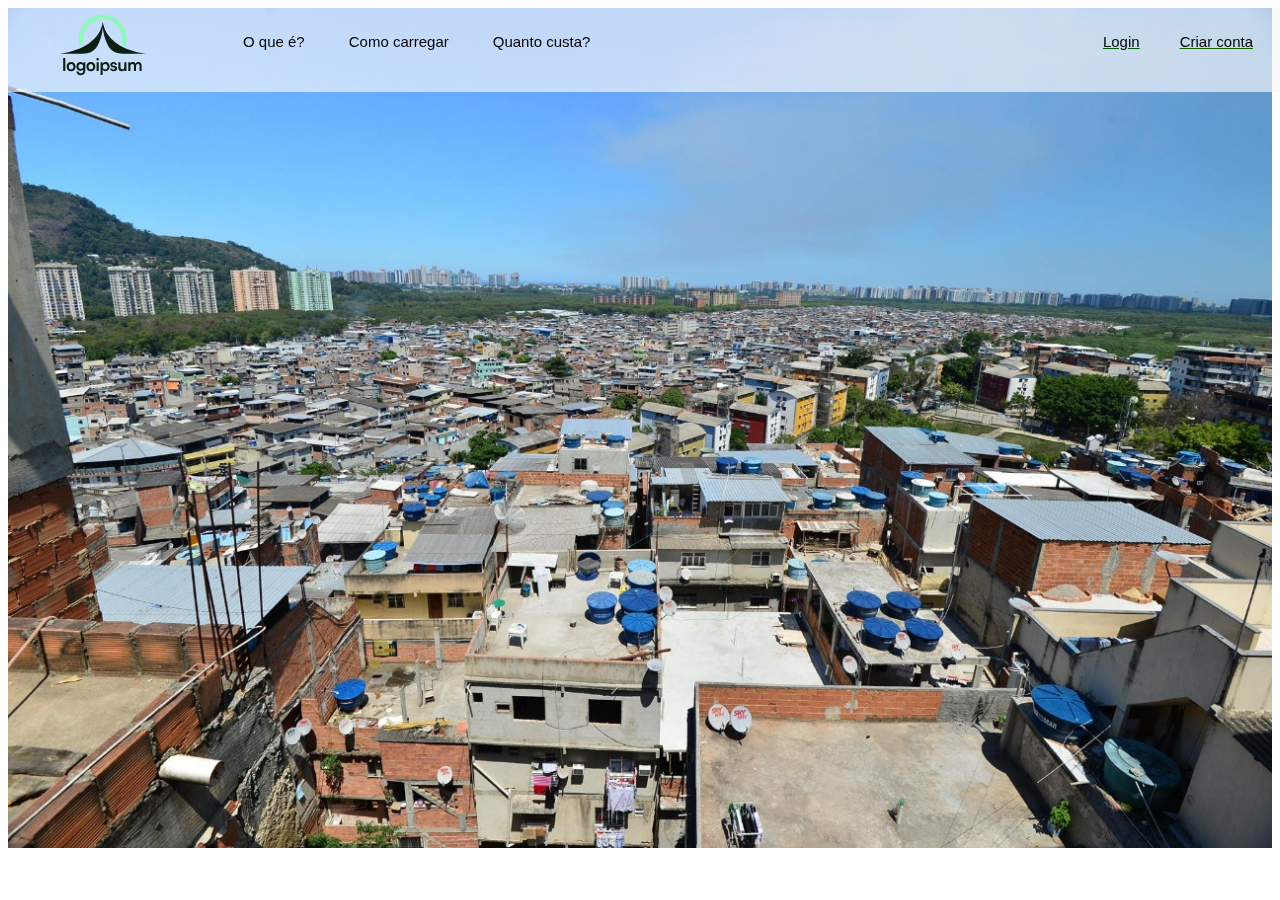
==== carteira digital/index.html @ 46909909 "Add files via upload" ====
<!DOCTYPE html>
<html lang="en">
<head>
    <meta charset="UTF-8">
    <meta name="viewport" content="width=device-width, initial-scale=1.0">
    <title>carteira digital</title>
    <link rel="stylesheet" href="stylesheet/style.css">
</head>
<body>
    <header>
        <nav id="menu">
            <img id="logocrb" src="img/Logocolorida.svg" alt="">
            <ul>
                <li><a href="#">O que é?</a> </li>
                <li><a href="#">Como carregar</a> </li>
                <li><a href="#">Quanto custa? </a></li>
                <li id="criar"><a href="cadastro1.html">Criar conta</a></li>
                <li id="entrar"><a href="login.html">Login</a></li>
            </ul>
        </nav>
    </header>
    <main>
        <div id="banner"> 
            <img src="img/favela.jpeg" alt="">
        </div>
    </main>
    <footer>

    </footer>
    
</body>
</html>
---- carteira digital/stylesheet/style.css ----
@charset "utf-8";

/*--- COMEÇO SMARTPHONE ---*/
@media screen and (max-width:420px){



}/*--- FIM SMARTPHONE ---*/





/*--- COMEÇO TABLET ---*/
@media screen and (min-width:421px) and (max-width:1023px){

}
/*--- FIM TABLET ---*/





/*--- COMEÇO DESK ---*/
@media screen and (min-width:1024px){
    #menu{
        background-color: rgba(247, 247, 251, 0.661);
        display: inline-block;
        position: fixed;
        width: 100%;
        padding-bottom: 15px;
    }
    nav#menu ul li {
        display: inline-block;
    }
    nav#menu ul{
        margin: 0px;
        padding: 0px;
        list-style-type: none;
    }
    #logocrb{
        width: 90px;
        float: left ;
        padding: 5px 90px 0px 50px;
    }
    nav#menu ul li A{
        color: rgb(5, 4, 4);
        font-family: 'Segoe UI', Tahoma, Geneva, Verdana, sans-serif;
        font-size: 15px;
        text-decoration: none;
        display: block;
        padding: 25px 35px 2px 5px  ;
    }
    #criar{
        color: rgb(1, 91, 12);
        font-family: 'Segoe UI', Tahoma, Geneva, Verdana, sans-serif;
        font-size: 20px;
        text-decoration: underline rgb(19, 96, 0);
        display: block;
        float: inline-end;
    
    }
    #entrar{
        color: rgb(1, 91, 12);
        font-family: 'Segoe UI', Tahoma, Geneva, Verdana, sans-serif;
        font-size: 20px;
        text-decoration: underline ;
        display: block;
        float: inline-end;
    
    }
    
    #banner{
        width: 100%;
        height: 400px;
        color:aqua;
        display: block;
        
    }
    #banner img{
        width:100%;
        height: 5oopx;
    }
    

}
/*--- FIM desk ---*/
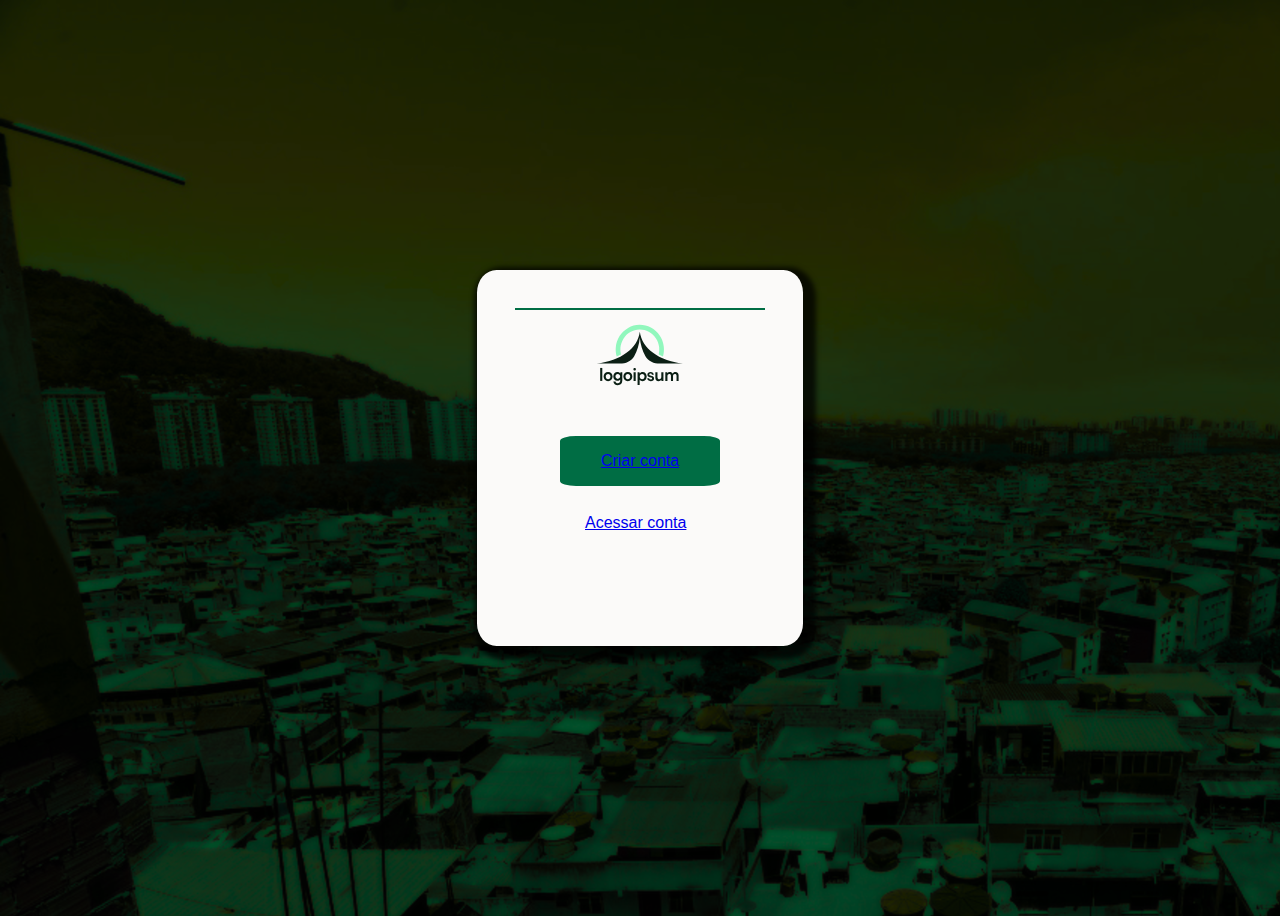
==== commit 37d182c3: "Add files via upload" ====
--- a/carteira digital/index.html
+++ b/carteira digital/index.html
@@ -6,27 +6,19 @@
     <title>carteira digital</title>
     <link rel="stylesheet" href="stylesheet/style.css">
 </head>
-<body>
-    <header>
-        <nav id="menu">
-            <img id="logocrb" src="img/Logocolorida.svg" alt="">
-            <ul>
-                <li><a href="#">O que é?</a> </li>
-                <li><a href="#">Como carregar</a> </li>
-                <li><a href="#">Quanto custa? </a></li>
-                <li id="criar"><a href="cadastro1.html">Criar conta</a></li>
-                <li id="entrar"><a href="login.html">Login</a></li>
-            </ul>
-        </nav>
-    </header>
+<body  style="background-image: url(img/favela.png);">
+   
     <main>
-        <div id="banner"> 
-            <img src="img/favela.jpeg" alt="">
-        </div>
+        <div id="tira1"></div>
+        <div id="header">
+            <img src="img/Logocolorida.svg" alt="">
+           
+        </div><br><br>
+        
+        <div id="button1"><a href="cadastro1.html">Criar conta</a></div><br>
+        <div id="button2"><a href="login.html">Acessar conta</a></div><br><br>
+     
     </main>
-    <footer>
-
-    </footer>
     
 </body>
 </html>--- a/carteira digital/stylesheet/style.css
+++ b/carteira digital/stylesheet/style.css
@@ -23,65 +23,80 @@
 
 /*--- COMEÇO DESK ---*/
 @media screen and (min-width:1024px){
-    #menu{
-        background-color: rgba(247, 247, 251, 0.661);
-        display: inline-block;
-        position: fixed;
-        width: 100%;
-        padding-bottom: 15px;
+    body {
+        display: flex;
+        justify-content: center;
+        align-items: center;
+        min-height: 100vh;
+        background-color: rgb(187, 186, 185);
+        font-family: 'Segoe UI', Tahoma, Geneva, Verdana, sans-serif;
+      }
+      
+    main{
+        width: 250px;
+        height: 300px;
+        background-color: rgb(251, 250, 249);
+        margin: auto;
+        border-radius: 6%;
+        padding: 3%;
+        display: block;
+        box-shadow: 5px 5px 5px 8px #000000bb;
+        align-items: center;
+        
     }
-    nav#menu ul li {
-        display: inline-block;
-    }
-    nav#menu ul{
-        margin: 0px;
-        padding: 0px;
-        list-style-type: none;
-    }
-    #logocrb{
+    #header img{
         width: 90px;
-        float: left ;
-        padding: 5px 90px 0px 50px;
-    }
-    nav#menu ul li A{
-        color: rgb(5, 4, 4);
-        font-family: 'Segoe UI', Tahoma, Geneva, Verdana, sans-serif;
-        font-size: 15px;
-        text-decoration: none;
+        height: 90px;
+        margin: auto;
         display: block;
-        padding: 25px 35px 2px 5px  ;
-    }
-    #criar{
-        color: rgb(1, 91, 12);
-        font-family: 'Segoe UI', Tahoma, Geneva, Verdana, sans-serif;
-        font-size: 20px;
-        text-decoration: underline rgb(19, 96, 0);
-        display: block;
-        float: inline-end;
-    
-    }
-    #entrar{
-        color: rgb(1, 91, 12);
-        font-family: 'Segoe UI', Tahoma, Geneva, Verdana, sans-serif;
-        font-size: 20px;
-        text-decoration: underline ;
-        display: block;
-        float: inline-end;
-    
+      
     }
     
-    #banner{
-        width: 100%;
-        height: 400px;
-        color:aqua;
-        display: block;
+    #tira1{
+        height: 2px;
+        width: auto;
+      
+        background-color: #006D44;
+    }
+    #tira2{
+        height: 2px;
+        width: auto;
+        align-self: flex-end;
+        background-color: #006D44;
+    }
+
+    #button1{
+        background-color: #006D44;
+        color: #fdf8f8;
+        height: 30px;
+        width: 110px;
+        display: flex;
+        border-radius: 10%;
+        padding: 10px 25px;
+        justify-content: center;
+        align-items: center;
+        text-decoration: none;
+        margin: auto;
         
     }
-    #banner img{
-        width:100%;
-        height: 5oopx;
+    #button2{
+        
+        color: #006D44;
+        margin: auto;
+        height: 30px;
+        width: 110px;
+        display: BLOCK;
+        padding: 10px 20px;
+        justify-content: center;
+        align-items: center;
+        text-decoration: none;
+        
     }
-    
+    #rodape{
+        align-self: flex-end;
+        padding-bottom: 90px;
+        
+    }
 
 }
 /*--- FIM desk ---*/